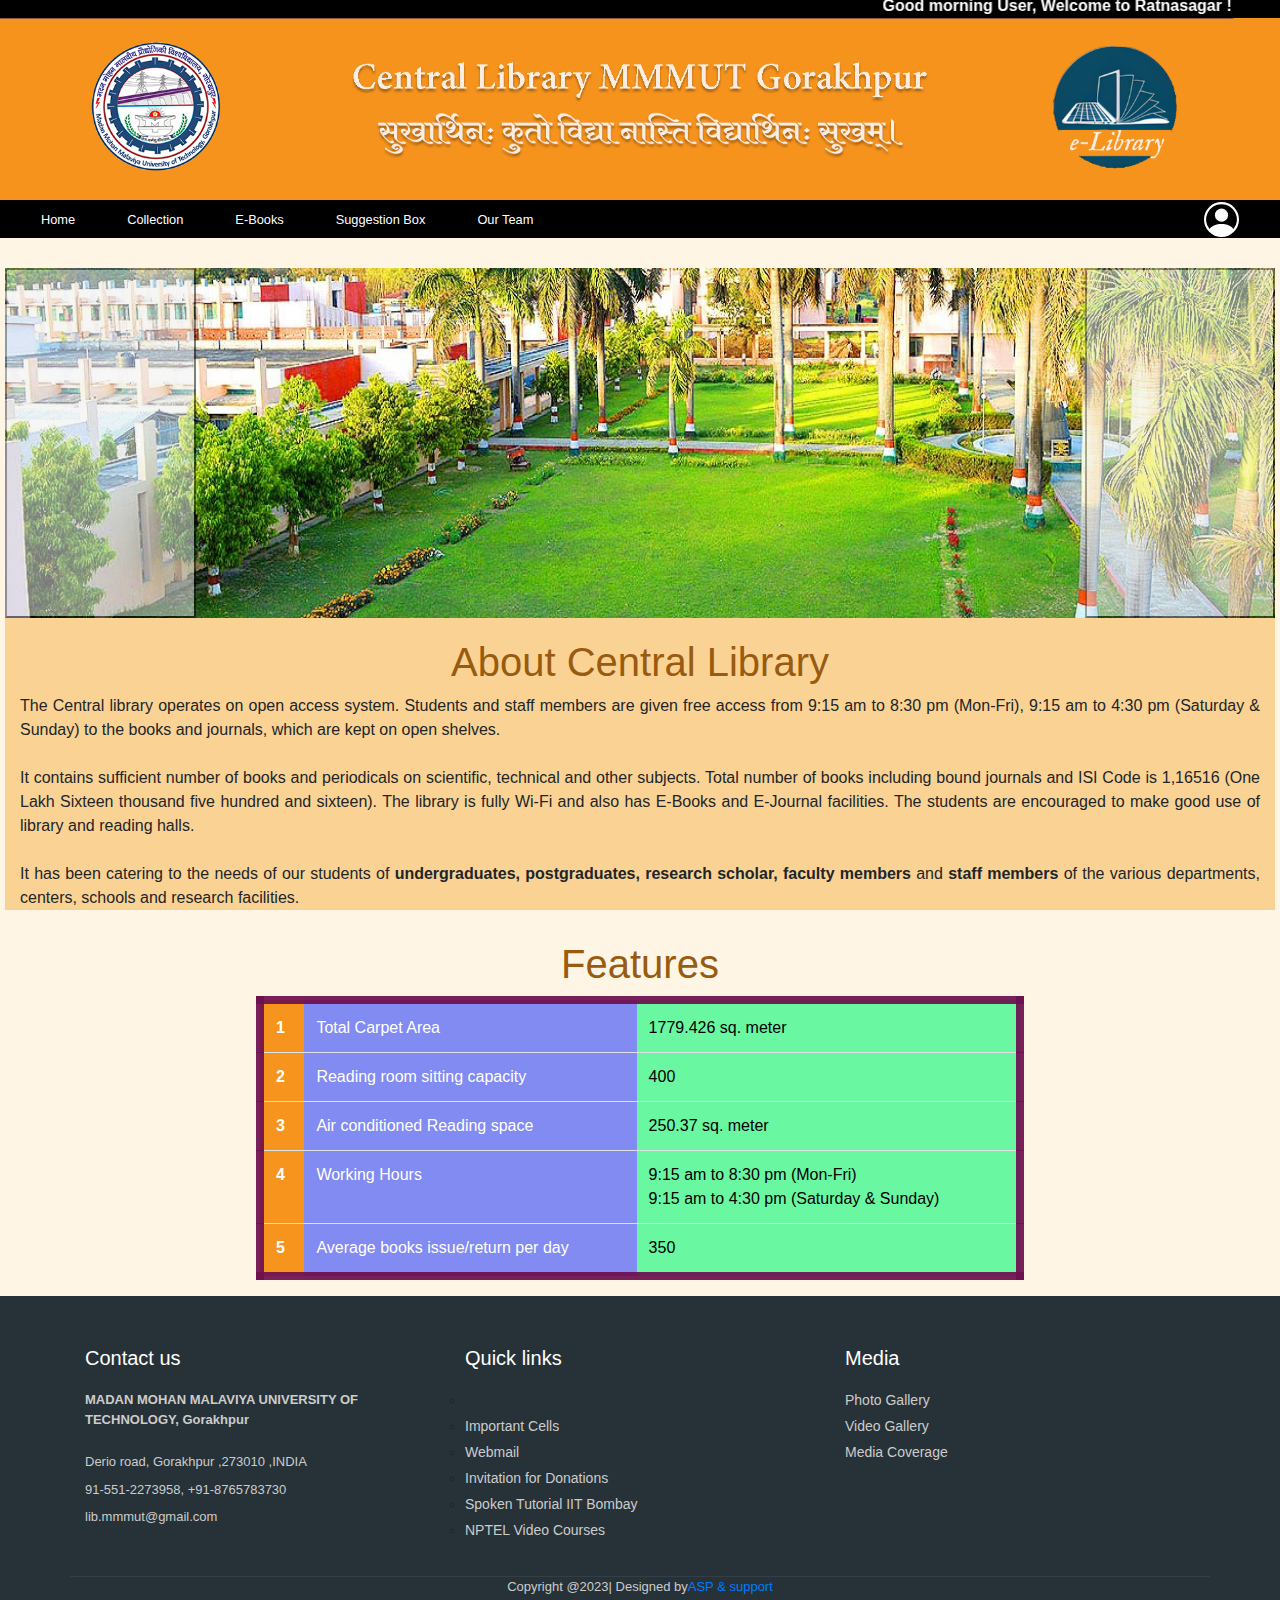
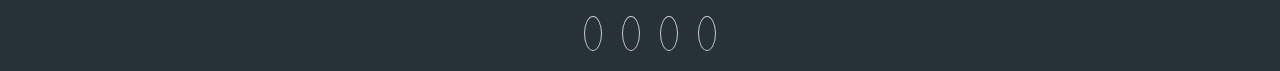
==== index.html @ 541eeadf "RS" ====
<!DOCTYPE html>
<html lang="en">
<head>
    <meta charset="UTF-8">
    <meta http-equiv="X-UA-Compatible" content="IE=edge">
    <meta name="viewport" content="width=device-width, initial-scale=1.0">
    <title>RS Central Library</title>
    <link rel="icon" type="image/png" href="logo.png"/>
    <link rel="stylesheet" href="index.css">
    <link rel="stylesheet" href="keyframes.css">
    <link href="https://cdn.jsdelivr.net/npm/bootstrap@5.3.0-alpha1/dist/css/bootstrap.min.css" rel="stylesheet" integrity="sha384-GLhlTQ8iRABdZLl6O3oVMWSktQOp6b7In1Zl3/Jr59b6EGGoI1aFkw7cmDA6j6gD" crossorigin="anonymous">
    <script src="https://cdn.jsdelivr.net/npm/bootstrap@5.3.0-alpha1/dist/js/bootstrap.bundle.min.js" integrity="sha384-w76AqPfDkMBDXo30jS1Sgez6pr3x5MlQ1ZAGC+nuZB+EYdgRZgiwxhTBTkF7CXvN" crossorigin="anonymous"></script>.

    <!-- footer  -->
    
<link href="//maxcdn.bootstrapcdn.com/bootstrap/4.1.1/css/bootstrap.min.css" rel="stylesheet" id="bootstrap-css">
<script src="//maxcdn.bootstrapcdn.com/bootstrap/4.1.1/js/bootstrap.min.js"></script>
<script src="//cdnjs.cloudflare.com/ajax/libs/jquery/3.2.1/jquery.min.js"></script>
<!------ Include the above in your HEAD tag ---------->

<link rel="stylesheet" href="https://stackpath.bootstrapcdn.com/bootstrap/4.1.3/css/bootstrap.min.css" integrity="sha384-MCw98/SFnGE8fJT3GXwEOngsV7Zt27NXFoaoApmYm81iuXoPkFOJwJ8ERdknLPMO" crossorigin="anonymous">
<link rel="stylesheet" href="https://use.fontawesome.com/releases/v5.2.0/css/all.css" integrity="sha384-hWVjflwFxL6sNzntih27bfxkr27PmbbK/iSvJ+a4+0owXq79v+lsFkW54bOGbiDQ" crossorigin="anonymous">
<!-- ................ -->


<!-- ................ -->
</head>
<body id="body"> 
  <div class="head">
        
    <div id="up">
      <marquee class="markus" width="100%" scrollamount="6"  behavior="alternate"> Good morning User, Welcome to Ratnasagar !</marquee>
      <marquee class="markus" id="mark2" width="100%" scrollamount="3"  > Good morning User, Welcome to Ratnasagar !</marquee>
        <img src="header.png" alt="" width="100%" height="100%">
    </div>
   
    <nav class="navbar2 nav sticky-top bg-body-tertiary">
      
      <div class="navbar2 container-fluid">
          <button type="button" class="btn btn-info hb" onclick="window.location.href = 'index.html';">Home </button>
          <button type="button" class="btn btn-info hb" ><a href="https://pritish-tomar.github.io/collection/" target="_blank">Collection</a> </button>
          <button type="button" class="btn btn-info hb" onclick="window.location.href = 'www.mmmut.ac.in/Ebook';" >E-Books </button>
          <button type="button" class="btn btn-info hb" onclick="window.location.href = 'suggestion.html';">Suggestion Box</button>
          <button type="button" class="btn btn-info hb" onclick="window.location.href = 'team.html';">Our Team</button>
         <a href="form.html" id="pro"><img src="profile2.svg"width="100%" height="100%" alt="Login"></a>
       
        
        
        </nav>
            </div>


    <div id="mid">

  
    <div id="carouselExampleInterval" class="carousel slide mid1" data-bs-ride="carousel" >
        <div class="carousel-inner mid1">
          <div class="carousel-item " data-bs-interval="10000" id="mid1">
            <img src="sp1.jpg" class="d-block w-100 mid1" alt="...">
          </div>
          <div class="carousel-item active" data-bs-interval="2000">
            <img src="sp2.jpeg" class="d-block w-100 mid1" alt="...">
          </div>
          <div class="carousel-item">
            <img src="sp3.jpg" class="d-block w-100 mid1" alt="...">
          </div>
        </div>
        <button class="carousel-control-prev" type="button" data-bs-target="#carouselExampleInterval" data-bs-slide="prev">
          <span class="carousel-control-prev-icon" aria-hidden="true"></span>
          <span class="visually-hidden">Previous</span>
        </button>
        <button class="carousel-control-next" type="button" data-bs-target="#carouselExampleInterval" data-bs-slide="next">
          <span class="carousel-control-next-icon" aria-hidden="true"></span>
          <span class="visually-hidden">Next</span>
        </button>
      </div>

      <!-- <div class="list-group mid2">
  <a href="#" class="list-group-item list-group-item-action">Fully Automated issue and return of books</a>

  <a href="#" class="list-group-item list-group-item-action list-group-item-primary">Fully Wi-Fi</a>
  <a href="#" class="list-group-item list-group-item-action list-group-item-secondary">OPAC (Online Public Access Catalogue) is available for 24X7 on Intranet</a>
 
  
  
  <a href="#" class="list-group-item list-group-item-action list-group-item-info">CCTV Network</a>
  <a href="#" class="list-group-item list-group-item-action list-group-item-light">Air Conditioned Reading Room Facility (1 No.)</a>
  <a href="#" class="list-group-item list-group-item-action list-group-item-dark">Air Conditioned E-Library cum Reading Room Facility (1No.)</a>
</div> -->





<div id="about">
  <h1 class="heading1"> About Central Library</h1>
  <p>The Central library operates on open access system. Students and staff members are given free access from 9:15 am to 8:30 pm (Mon-Fri), 9:15 am to 4:30 pm (Saturday & Sunday) to the books and journals, which are kept on open shelves.</p>
  <br>
  <p>It contains sufficient number of books and periodicals on scientific, technical and other subjects. Total number of books including bound journals and ISI Code is 1,16516 (One Lakh Sixteen thousand five hundred and sixteen). The library is fully Wi-Fi and also has E-Books and E-Journal facilities. The students are encouraged to make good use of library and reading halls.</p>
  <br>
  <p>It has been catering to the needs of our students of <b> undergraduates, postgraduates, research scholar, faculty members</b> and <b>staff members</b> of the various departments, centers, schools and research facilities.</p>

</div>
<!-- about endsssssss -->
    </div>


<div class="fea">
<h1 class="heading1"> Features</h1>


<table class="table ">
  
  <tbody class="table-group-divider tab">
    <tr>
      <th scope="row" id="num">1</th>
      <td class="td1">Total Carpet Area</td>
      <td class="td2">1779.426 sq. meter</td>
      
    </tr>
    <tr>
      <th scope="row" id="num">2</th>
      <td class="td1">	Reading room sitting capacity</td>
      <td class="td2">400</td>
      
      
    </tr>
    <tr>
      <th scope="row" id="num">3</th>
      <td class="td1">Air conditioned Reading space</td>
      <td class="td2">250.37 sq. meter</td>
      
    </tr>
    <tr>
      <th scope="row" id="num">4</th>
      <td class="td1">Working Hours</td>
      <td class="td2">9:15 am to 8:30 pm (Mon-Fri) <br>
        9:15 am to 4:30 pm (Saturday & Sunday)</td>
      
      
    </tr>
    <tr>
      <th scope="row" id="num">5</th>
      <td class="td1">Average books issue/return per day</td >
      <td class="td2">350</td>
      
    </tr>
  </tbody>
</table>
</div>
<!-- .......................................-->
 

<!--footer starts from here-->
<footer class="footer">
  <div class="container bottom_border">
      <div class="row">
          <div class=" col-sm-4 col-md col-sm-4  col-12 col">
              <h5 class="headin5_amrc col_white_amrc pt2">Contact us</h5>
              <!--headin5_amrc-->
              <p class="mb10"><b> MADAN MOHAN MALAVIYA UNIVERSITY OF TECHNOLOGY, Gorakhpur </b></p>
              <p><i class="fa fa-location-arrow"></i> Derio road, Gorakhpur ,273010 ,INDIA </p>
              <p><i class="fa fa-phone"></i> 91-551-2273958, +91-8765783730 </p>
              <p><i class="fa fa fa-envelope"></i> lib.mmmut@gmail.com </p>


          </div>


          <div class=" col-sm-4 col-md  col-6 col">
              <h5 class="headin5_amrc col_white_amrc pt2">Quick links</h5>
              <!--headin5_amrc-->
              <ul class="footer_ul_amrc">
                  <ul>
                              
                      <li class="hasdrop"><li class="hasdrop"><a href="http://www.mmmut.ac.in/ImportantCells">Important Cells</a></li>
                      <li><a href="https://portal.office.com/" target="_blank">Webmail</a></li>
                      <li class="hasdrop"><a href="http://www.mmmut.ac.in/PDF/Regulations_for_Endowment-24_6.pdf" target="_blank">Invitation for Donations</a></li>
                      <li class="hasdrop"><a href=" http://www.mmmut.ac.in/pdf/SpokenTutorial.pdf" target="_blank">Spoken Tutorial IIT Bombay</a></li>
                      <li class="hasdrop"><a href="#">NPTEL Video Courses</a></li>
                  </ul>
              </ul>
              <!--footer_ul_amrc ends here-->
          </div>


          <div class=" col-sm-4 col-md  col-6 col">
              <h5 class="headin5_amrc col_white_amrc pt2">Media </h5>
              <!--headin5_amrc-->
              <ul class="footer_ul_amrc">
                  <li><a href="http://www.mmmut.ac.in/Photogallary1.aspx">Photo Gallery</a></li>
                  <li><a href="http://www.mmmut.ac.in/video_youtube.aspx">Video Gallery</a></li>
                  <li><a href="http://www.mmmut.ac.in/ViewMediaCoverage.aspx">Media Coverage</a></li>
                 
              </ul>
              <!--footer_ul_amrc ends here-->
          </div>



          <!--footer_ul2_amrc ends here-->

      </div>
  </div>


  <div class="container">

      <!--foote_bottom_ul_amrc ends here-->
      <p class="text-center">Copyright @2023| Designed by<a href="#" >ASP & support</a></p>

      <ul class="social_footer_ul">
          <li><a href="http://wwwfacebook.com/mmmut.ac.in"><i class="fab fa-facebook-f"></i></a></li>
          <li><a href="http://twitter.com/MmmutOfficial"><i class="fab fa-twitter"></i></a></li>
          <li><a href="https://www.linkedin.com/school/madan-mohan-malaviya-university-of-technology"><i
                      class="fab fa-linkedin"></i></a></li>
          <li><a href="http://youtbe.com/mmmut1"><i class="fab fa-youtube"></i></a></li>

      </ul>
      <!--social_footer_ul ends here-->
  </div>

  
</footer>




<script src="https://code.jquery.com/jquery-3.3.1.slim.min.js" integrity="sha384-q8i/X+965DzO0rT7abK41JStQIAqVgRVzpbzo5smXKp4YfRvH+8abtTE1Pi6jizo" crossorigin="anonymous"></script>
<script src="https://cdnjs.cloudflare.com/ajax/libs/popper.js/1.14.3/umd/popper.min.js" integrity="sha384-ZMP7rVo3mIykV+2+9J3UJ46jBk0WLaUAdn689aCwoqbBJiSnjAK/l8WvCWPIPm49" crossorigin="anonymous"></script>
<script src="https://stackpath.bootstrapcdn.com/bootstrap/4.1.3/js/bootstrap.min.js" integrity="sha384-ChfqqxuZUCnJSK3+MXmPNIyE6ZbWh2IMqE241rYiqJxyMiZ6OW/JmZQ5stwEULTy" crossorigin="anonymous"></script>
</body>
</html>
---- index.css ----
*{
    padding: 0;
    margin: 0;
}

#body , #about ,.fea {
    max-width: 100vw;
    display: flex;
    flex-wrap: wrap;
    flex-direction: column;
    justify-content: center;
    align-items: center;
    
    
}
#body{
   background : #f4a1071c;
   /* border: 5px solid blue; */
   margin-bottom: 0;
   padding-top: 0;
}
.head{
  position:relative;  
  bottom: 30px;
 

   margin-top: 0;
    min-height: fit-content;
    background: #F7941D;
    /* border: 2px solid red; */
}


#up, #mid{
    display: flex;
    flex-wrap: wrap;
     flex-direction: row;
     margin-top: 0;
    /* justify-content: space-between; */
    /* align-items: center; */
     
    
    }
    
    .navbar2{
        background: hsl(0, 0%, 0%);
        height:38px;
        display: flex;
        flex-direction: row;
        align-items: center;
    }
    .nav{
        display: flex;
        flex-direction: column;
        justify-content: space-between;
        /* align-items: center; */
    }

    .markus{
        background: rgb(0, 0, 0);
        color: rgb(255, 255, 255);
        font-weight: 600;
    }
    #mark2{
        display: none;
    }
    .navbar2 .btn{
        background: #000000;
        color: white;
        font-weight: 500;
        margin: 0 12px 0 12px;
        border: 2px solid transparent;
        text-align: center;
        display: flex;
        justify-content: center;
        align-items: center;

    }
    .navbar2 .btn:hover{
        background: #ffffff;
        text-decoration: none;
        color: rgb(0, 0, 0);
    }
    .hb a:hover{
        background: #ffffff;
        text-decoration: none;
        color: rgb(0, 0, 0);
    }
    button :hover  a, .btn-info{
        background: #ffffff;
        text-decoration: none;
        color: rgb(0, 0, 0);
    }
    .navbar2 .hb{
        font-size: 0.8em;
        height: 2.5em;
        
    }
     .hb a{
        text-decoration: none;
        color: white;
        
    }
    
    #mid{
        padding: 0px 5px 10px 5px ;
           /* background : #f4a1071c; */

    }
    #mid1,.mid1{
        display: block;
        
        width: 100%;
        height: 350px;
    }
    /* .mid2{
        display: block;
        width: 450px;
        margin-left:20px;
        margin-right:20px;

    } */
    .heading1{
        margin-top: 20px;
        color: #985b10;
          /* text-align: center; */
    }
    #about p{
        text-align: justify;
        margin: 0PX 15PX 0PX 15PX;
       

    }
    #about{
        background: #f6b8568f;

    }
    .center80{ 
        display: flex;
        flex-direction: column;
        justify-self: center;
        border: 8px solid #F7941D;
        border-radius: 12px;
        width: 90%;
        
    }
    .fea{
        width: 60vw;
        justify-content: center;
        justify-self: center;
    }
    

    .fea table{
        border: 8px solid #6d104eee;
border-radius: 8px;
    }
    table tbody #num{
        background: #F7941D;
        color: white;

    }
    .tab tr .td1{
        background: #001aff7c;
        color: white;
    }
    .tab tr .td2{
        background: #1df77fa8;
        color: black;
    }


    /* ............. */
    footer{
        background: #000;
    }
    .col_white_amrc { color:#FFF;}
footer { width:100%; background-color:#263238; min-height:250px; padding:10px 0px 25px 0px ;}
.pt2 { padding-top:40px ; margin-bottom:20px ;}
footer p { font-size:13px; color:#CCC; padding-bottom:0px; margin-bottom:8px;}
.mb10 { padding-bottom:15px ;}
.footer_ul_amrc { margin:0px ; list-style-type:none ; font-size:14px; padding:0px 0px 10px 0px ; }
.footer_ul_amrc li {padding:0px 0px 5px 0px;}
.footer_ul_amrc li a{ color:#CCC;}
.footer_ul_amrc li a:hover{ color:#fff; text-decoration:none;}
.fleft { float:left;}
.padding-right { padding-right:10px; }

.footer_ul2_amrc {margin:0px; list-style-type:none; padding:0px;}
.footer_ul2_amrc li p { display:table; }
.footer_ul2_amrc li a:hover { text-decoration:none;}
.footer_ul2_amrc li i { margin-top:5px;}

.bottom_border { border-bottom:1px solid #323f45; padding-bottom:20px;}
.foote_bottom_ul_amrc {
	list-style-type:none;
	padding:0px;
	display:table;
	margin-top: 10px;
	margin-right: auto;
	margin-bottom: 10px;
	margin-left: auto;
}
.foote_bottom_ul_amrc li { display:inline;}
.foote_bottom_ul_amrc li a { color:#999; margin:0 12px;}

.social_footer_ul { display:table; margin:15px auto 0 auto; list-style-type:none;  }
.social_footer_ul li { padding-left:20px; padding-top:10px; float:left; }
.social_footer_ul li a { color:#CCC; border:1px solid #CCC; padding:8px;border-radius:50%;}
.social_footer_ul li i {  width:20px; height:20px; text-align:center;}



#splash{
    padding-top: 0;
}
 .navbar2 #pro{
position: absolute;
border-radius: 20px;
right: 30px;
height:35px;
width: 57px;
}
---- keyframes.css ----
@media screen and (min-width:440px) and (max-width: 800px) {
    .navbar2 .hb{
        font-size: 0.7em;
        height: 30px;
        
    }

    #mid1,.mid1{
        display: block;
        
        width: auto;

        height: 350px;
    }
    #mid{
        display: flex;
        justify-content: center;
    }
   .mid2{
    width: 80%;

   }
   .markus{
    display: none;

   }
   #mark2{
    display: block;
   }
  }


  @media screen and (max-width:440px){

    .navbar2 .hb{
        
        font-size: 0.6em;
        height: 25px;
        padding-top: 5px;
         
    }
    nav #drop{
        display:block;
    }
    
    #mid1,.mid1{
        display: block;
        
        width: auto;

        height: 200px;
    }
    #mid{
        display: flex;
        justify-content: center;
    }
   .mid2{
    width: 80%;
    font-size: 0.9em;

   }
   .fea{
    width: 95vw;
    justify-content: center;
    justify-self: center;
}


.markus{
    display: none;

   }
   #mark2{
    display: block;
   }
  }

  @media screen and (max-width:650px){
    nav .navbar2  .btn{
        /* display:none; */
       margin-left: 0;
       margin-right: 0;
       padding: 7px;
       font-size: 9px;
    }
  .navbar2{
        height: 30px;
    }
  .navbar2 button{
        height: 30px;
    }
    #pro{
        width: 20px;
        height: 20px;
    }
    #pro img{
        position: absolute;
     top: 5px;
     right: 8px;
        width: 25px;
        height: 25px;
    }

  }
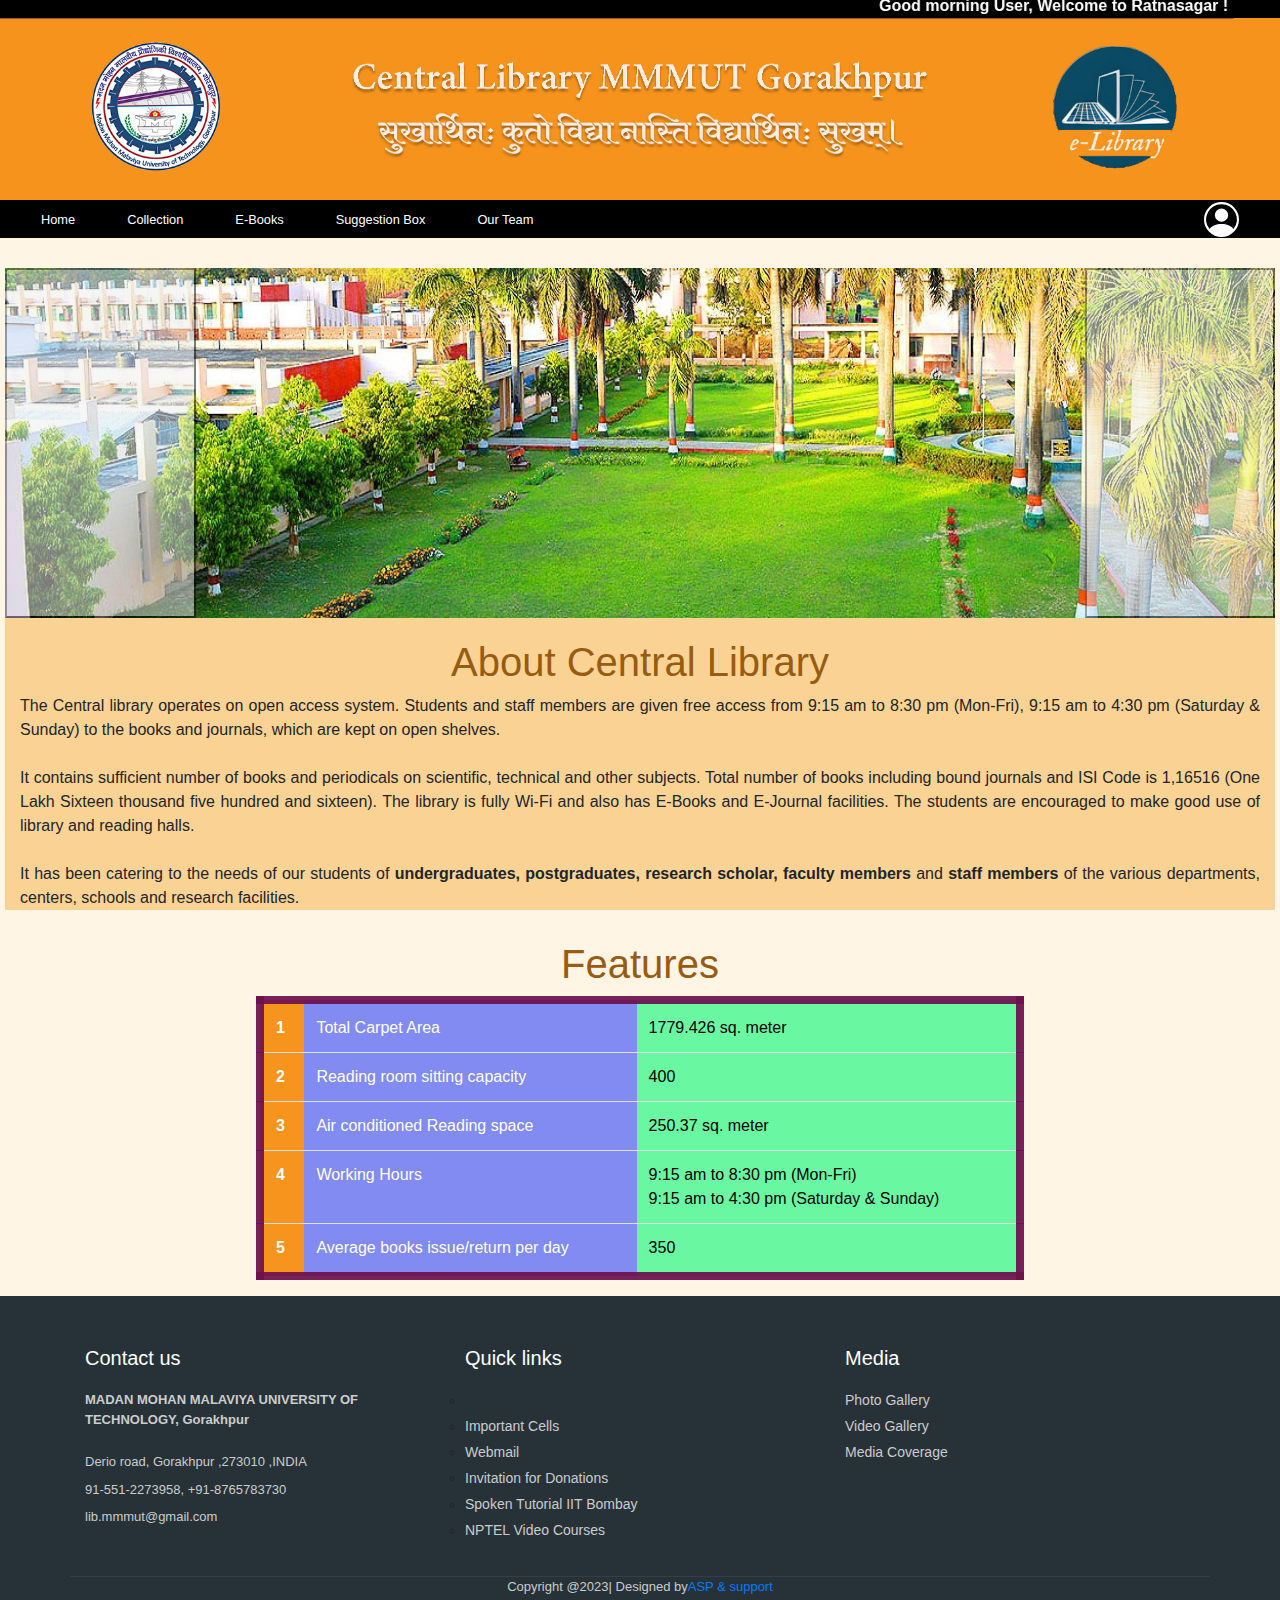
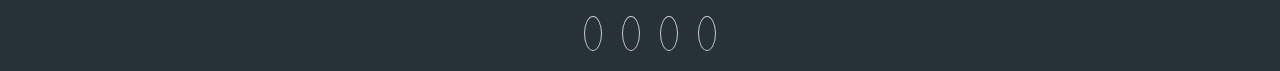
==== commit 4cec213e: "Update index.html" ====
--- a/index.html
+++ b/index.html
@@ -39,7 +39,7 @@
       <div class="navbar2 container-fluid">
           <button type="button" class="btn btn-info hb" onclick="window.location.href = 'index.html';">Home </button>
           <button type="button" class="btn btn-info hb" ><a href="https://pritish-tomar.github.io/collection/" target="_blank">Collection</a> </button>
-          <button type="button" class="btn btn-info hb" onclick="window.location.href = 'www.mmmut.ac.in/Ebook';" >E-Books </button>
+          <button type="button" class="btn btn-info hb" onclick="window.location.href = 'https://www.mmmut.ac.in/Ebook';" >E-Books </button>
           <button type="button" class="btn btn-info hb" onclick="window.location.href = 'suggestion.html';">Suggestion Box</button>
           <button type="button" class="btn btn-info hb" onclick="window.location.href = 'team.html';">Our Team</button>
          <a href="form.html" id="pro"><img src="profile2.svg"width="100%" height="100%" alt="Login"></a>
@@ -230,4 +230,4 @@
 <script src="https://cdnjs.cloudflare.com/ajax/libs/popper.js/1.14.3/umd/popper.min.js" integrity="sha384-ZMP7rVo3mIykV+2+9J3UJ46jBk0WLaUAdn689aCwoqbBJiSnjAK/l8WvCWPIPm49" crossorigin="anonymous"></script>
 <script src="https://stackpath.bootstrapcdn.com/bootstrap/4.1.3/js/bootstrap.min.js" integrity="sha384-ChfqqxuZUCnJSK3+MXmPNIyE6ZbWh2IMqE241rYiqJxyMiZ6OW/JmZQ5stwEULTy" crossorigin="anonymous"></script>
 </body>
-</html>+</html>
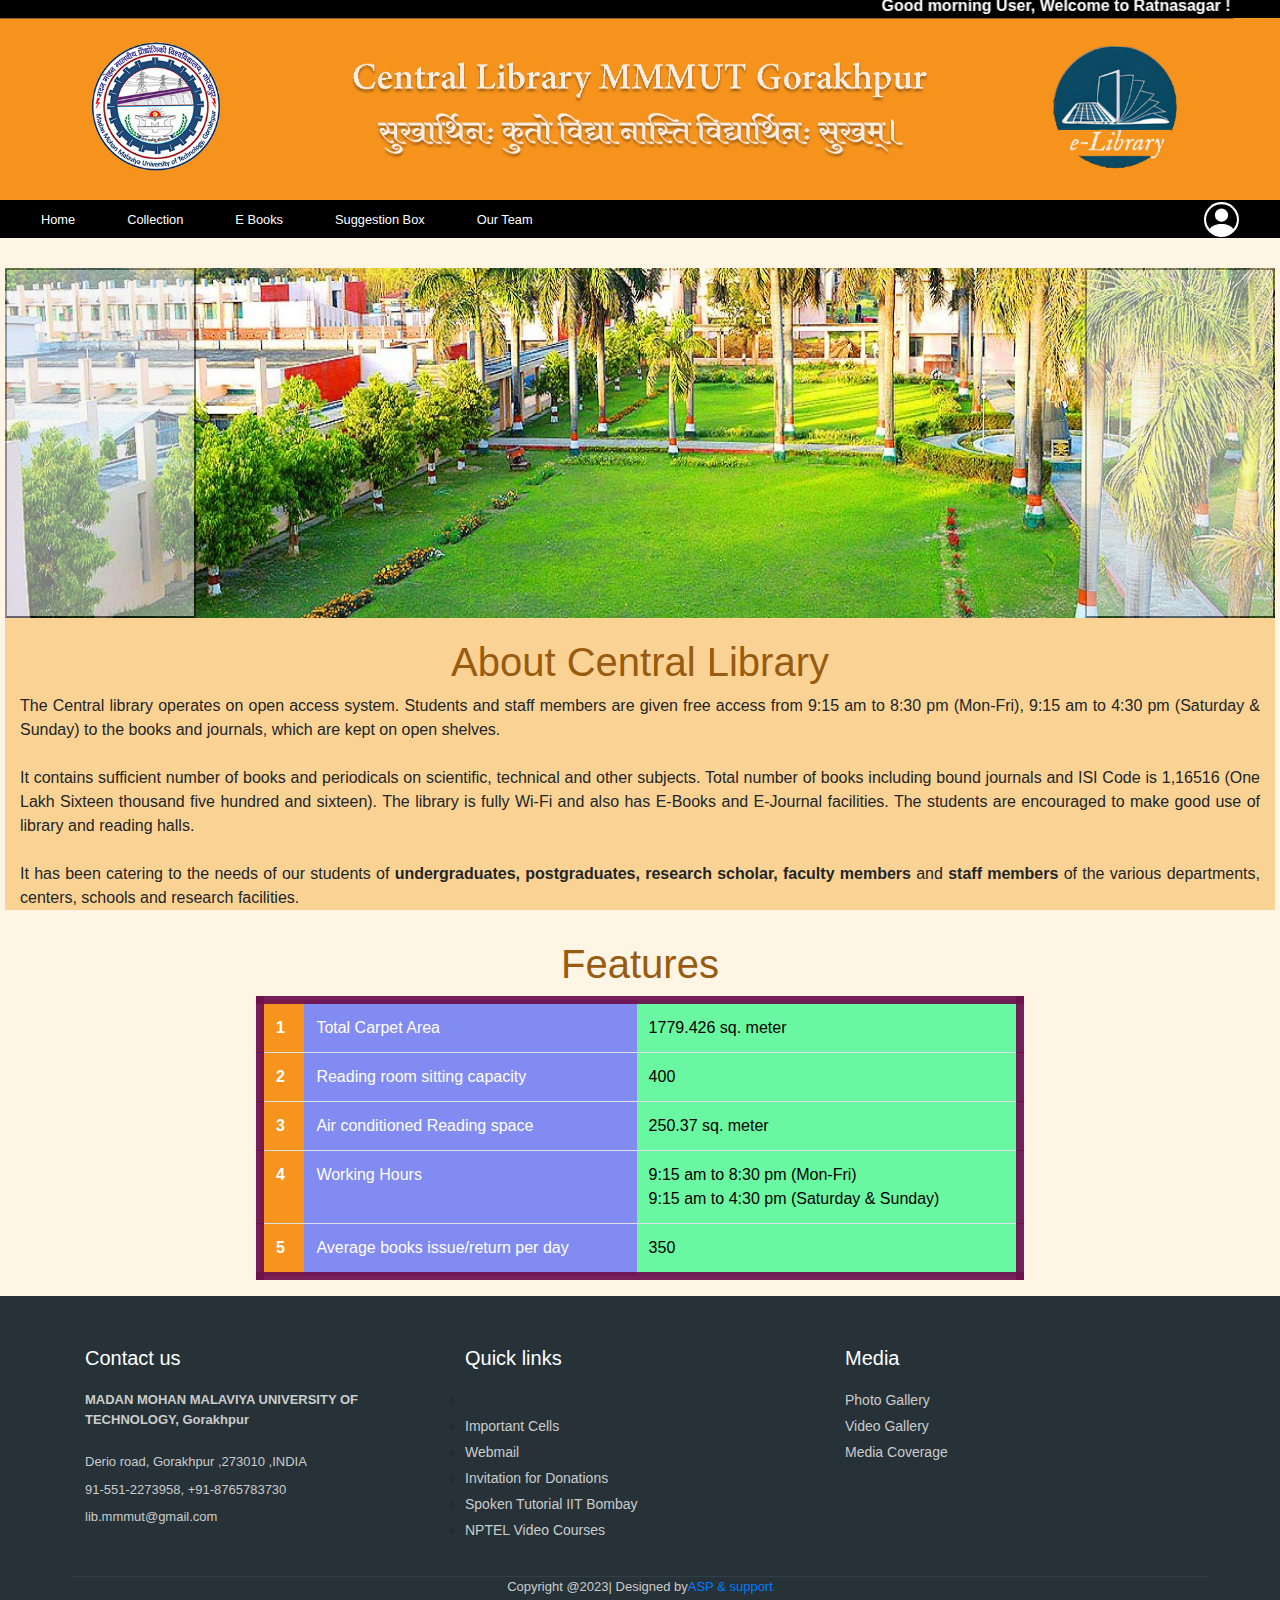
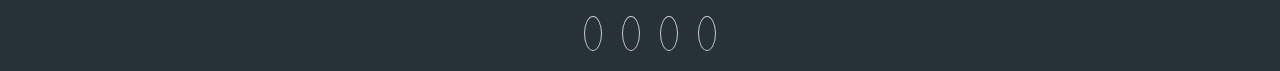
==== commit 4c458fb2: "Update index.html" ====
--- a/index.html
+++ b/index.html
@@ -39,7 +39,7 @@
       <div class="navbar2 container-fluid">
           <button type="button" class="btn btn-info hb" onclick="window.location.href = 'index.html';">Home </button>
           <button type="button" class="btn btn-info hb" ><a href="https://pritish-tomar.github.io/collection/" target="_blank">Collection</a> </button>
-          <button type="button" class="btn btn-info hb" onclick="window.location.href = 'https://www.mmmut.ac.in/Ebook';" >E-Books </button>
+          <button type="button" class="btn btn-info hb" ><a href="http://www.mmmut.ac.in/Ebook" target="_blank">E Books</a> </button>
           <button type="button" class="btn btn-info hb" onclick="window.location.href = 'suggestion.html';">Suggestion Box</button>
           <button type="button" class="btn btn-info hb" onclick="window.location.href = 'team.html';">Our Team</button>
          <a href="form.html" id="pro"><img src="profile2.svg"width="100%" height="100%" alt="Login"></a>
